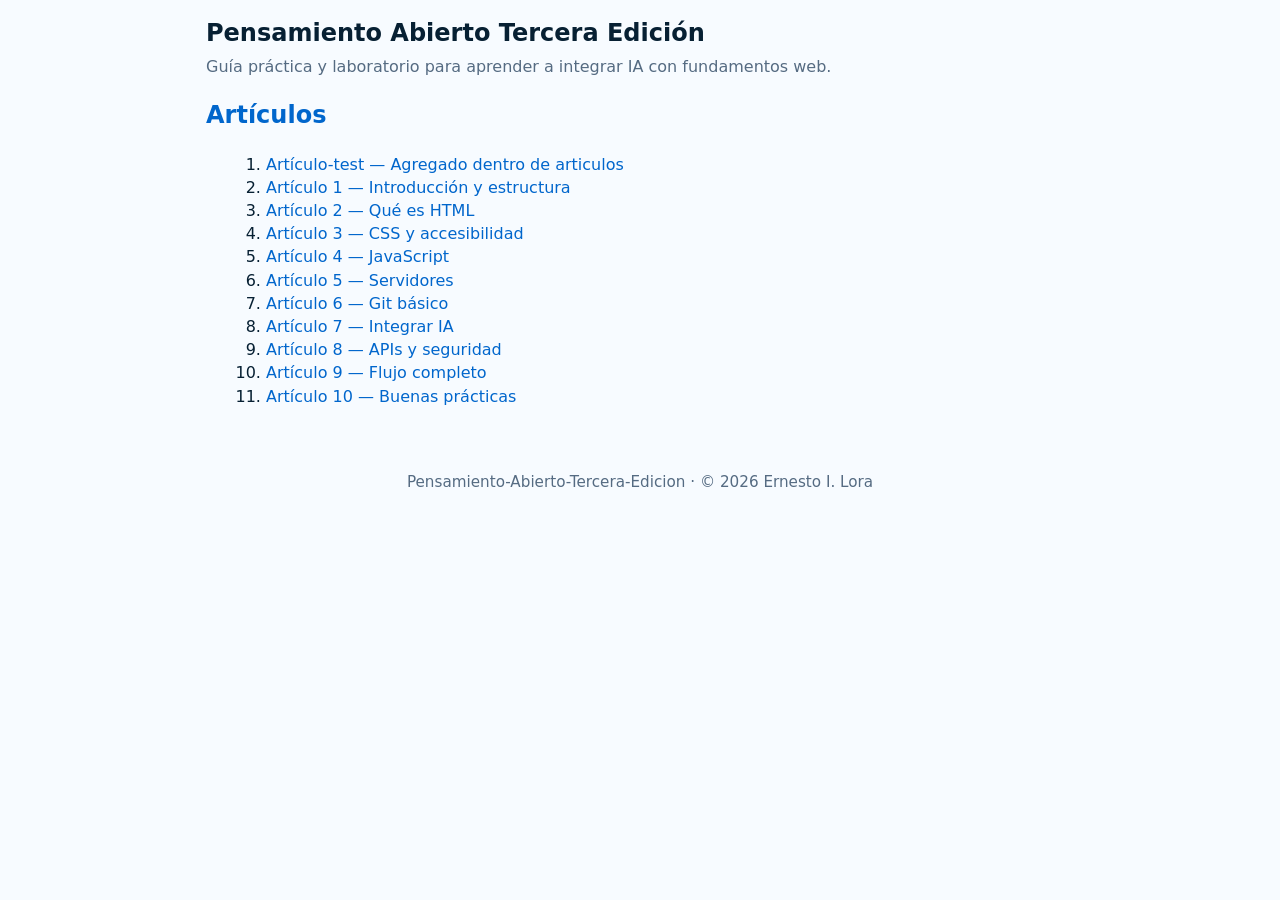
==== index.html @ 93576ebe "PrimeroLocal" ====
<!DOCTYPE html>
<html lang="es">
<head>
  <meta charset="utf-8">
  <meta name="viewport" content="width=device-width,initial-scale=1">
  <title>Pensamiento Abierto Tercera Edición</title>
  <link rel="stylesheet" href="css/estilo.css">
</head>
<body>
  <header class="site-header">
    <h1>Pensamiento Abierto Tercera Edición</h1>
    <p class="lead">Guía práctica y laboratorio para aprender a integrar IA con fundamentos web.</p>
  </header>

  <main class="container">
    <h2>Artículos</h2>
    <ol>
      <li><a href="articulos/articulo-test.html">Artículo-test — Agregado dentro de articulos</a></li>
      <li><a href="articulos/articulo1.html">Artículo 1 — Introducción y estructura</a></li>
      <li><a href="articulos/articulo2.html">Artículo 2 — Qué es HTML</a></li>
      <li><a href="articulos/articulo3.html">Artículo 3 — CSS y accesibilidad</a></li>
      <li><a href="articulos/articulo4.html">Artículo 4 — JavaScript</a></li>
      <li><a href="articulos/articulo5.html">Artículo 5 — Servidores</a></li>
      <li><a href="articulos/articulo6.html">Artículo 6 — Git básico</a></li>
      <li><a href="articulos/articulo7.html">Artículo 7 — Integrar IA</a></li>
      <li><a href="articulos/articulo8.html">Artículo 8 — APIs y seguridad</a></li>
      <li><a href="articulos/articulo9.html">Artículo 9 — Flujo completo</a></li>
      <li><a href="articulos/articulo10.html">Artículo 10 — Buenas prácticas</a></li>
    </ol>
  </main>

  <footer class="site-footer">
    <p>Pensamiento-Abierto-Tercera-Edicion · © 2026 Ernesto I. Lora</p>
  </footer>
</body>
</html>
---- css/estilo.css ----
/* css/estilo.css */
:root{
  --bg:#f7fbff;
  --card:#ffffff;
  --text:#072033;
  --muted:#556b82;
  --accent:#0066cc;
}

*{box-sizing:border-box}
body{
  margin:0;
  font-family:system-ui, -apple-system, "Segoe UI", Roboto, "Helvetica Neue", Arial;
  background:var(--bg);
  color:var(--text);
  line-height:1.45;
}

.container{max-width:900px;margin:1.25rem auto;padding:0 1rem}
.site-header{max-width:900px;margin:1rem auto;padding:0 1rem}
.site-header h1{margin:0 0 .25rem 0;font-size:1.5rem}
.lead{color:var(--muted);margin:0 0 1rem 0}

h2{color:var(--accent);margin-top:1.25rem}
ul,ol{margin-left:1.25rem}

.site-footer{max-width:900px;margin:2rem auto;padding:1rem;color:var(--muted);font-size:0.95rem;text-align:center}
a{color:var(--accent);text-decoration:none}
a:hover{text-decoration:underline}

/* Comentarios list */
#lista-publicados{list-style:none;padding:0;margin:0}
#lista-publicados li{background:var(--card);border:1px solid #e6e9ee;padding:0.75rem;border-radius:6px;margin-bottom:0.6rem}
.comentario-meta{font-size:0.95rem;color:var(--muted)}
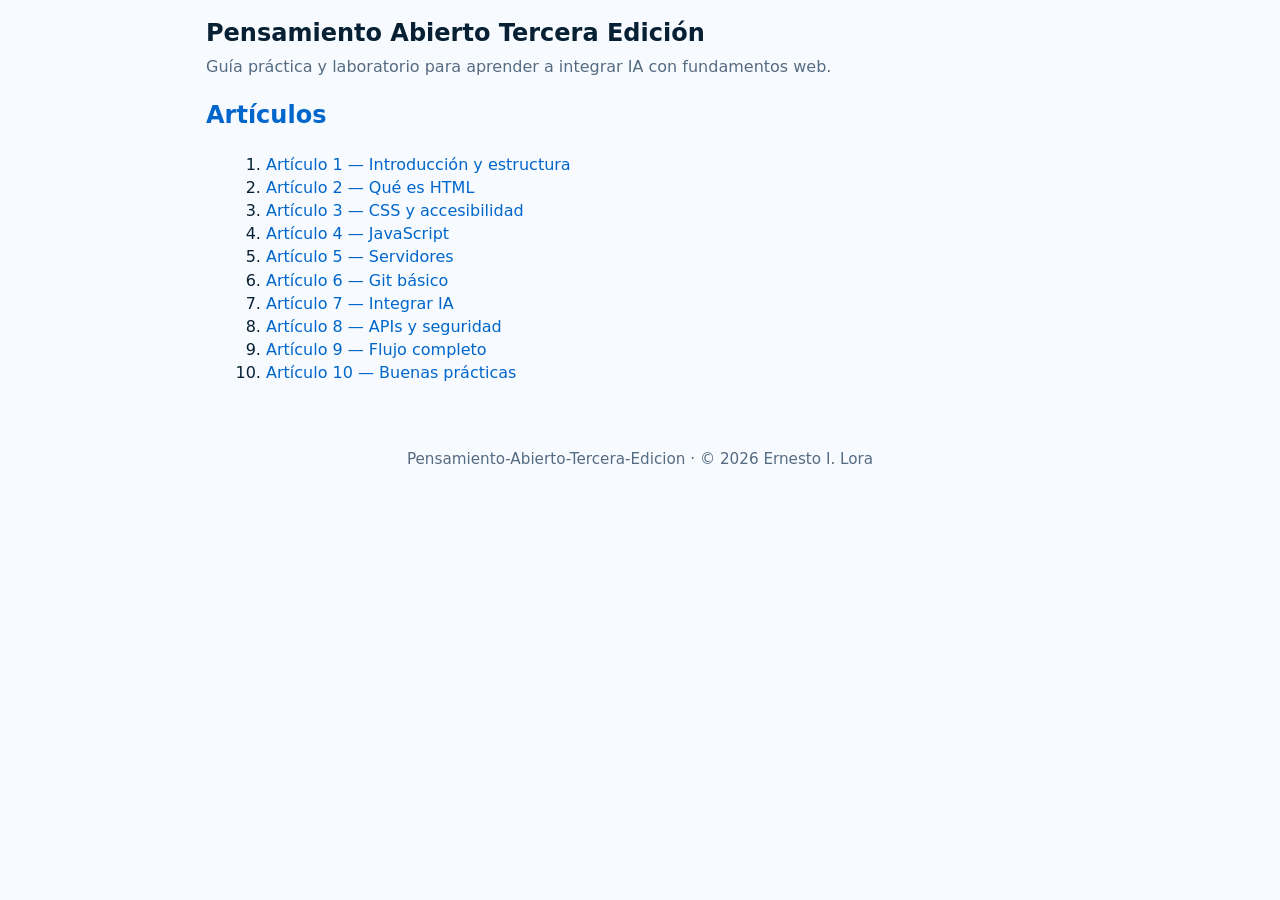
==== commit d8b37bae: "favicon-ejercicios" ====
--- a/index.html
+++ b/index.html
@@ -5,6 +5,8 @@
   <meta name="viewport" content="width=device-width,initial-scale=1">
   <title>Pensamiento Abierto Tercera Edición</title>
   <link rel="stylesheet" href="css/estilo.css">
+  <link rel="stylesheet" href="css/footer.css">
+  <link rel="icon" type="image/x-icon" href="/favicon.ico">
 </head>
 <body>
   <header class="site-header">
@@ -15,7 +17,6 @@
   <main class="container">
     <h2>Artículos</h2>
     <ol>
-      <li><a href="articulos/articulo-test.html">Artículo-test — Agregado dentro de articulos</a></li>
       <li><a href="articulos/articulo1.html">Artículo 1 — Introducción y estructura</a></li>
       <li><a href="articulos/articulo2.html">Artículo 2 — Qué es HTML</a></li>
       <li><a href="articulos/articulo3.html">Artículo 3 — CSS y accesibilidad</a></li>
@@ -34,4 +35,3 @@
   </footer>
 </body>
 </html>
-
--- a/css/estilo.css
+++ b/css/estilo.css
@@ -1,4 +1,3 @@
-/* css/estilo.css */
 :root{
   --bg:#f7fbff;
   --card:#ffffff;
@@ -32,4 +31,3 @@
 #lista-publicados{list-style:none;padding:0;margin:0}
 #lista-publicados li{background:var(--card);border:1px solid #e6e9ee;padding:0.75rem;border-radius:6px;margin-bottom:0.6rem}
 .comentario-meta{font-size:0.95rem;color:var(--muted)}
-
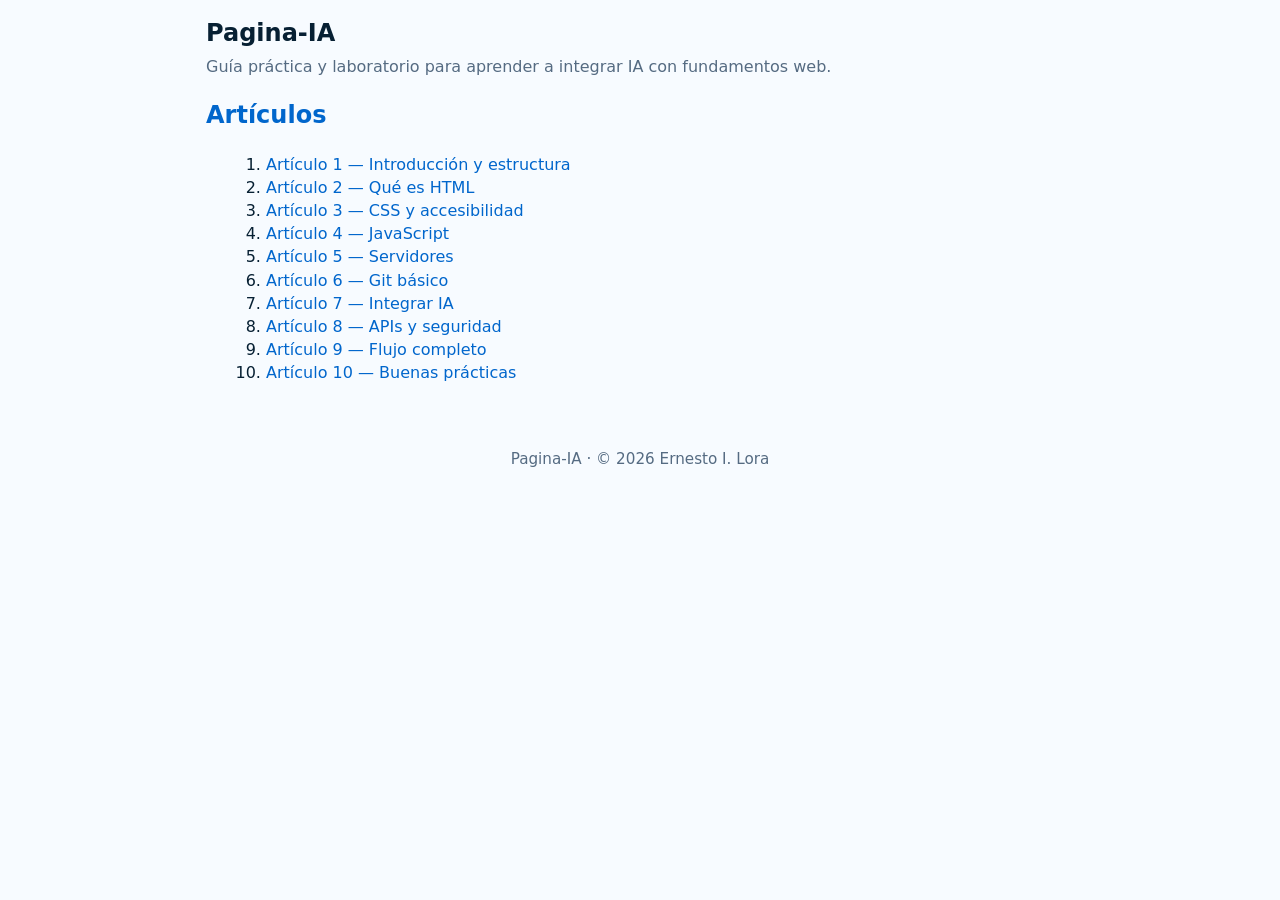
==== commit 5aa8fc98: "Proyecto-Original" ====
--- a/index.html
+++ b/index.html
@@ -3,14 +3,12 @@
 <head>
   <meta charset="utf-8">
   <meta name="viewport" content="width=device-width,initial-scale=1">
-  <title>Pensamiento Abierto Tercera Edición</title>
+  <title>Pagina-IA</title>
   <link rel="stylesheet" href="css/estilo.css">
-  <link rel="stylesheet" href="css/footer.css">
-  <link rel="icon" type="image/x-icon" href="/favicon.ico">
 </head>
 <body>
   <header class="site-header">
-    <h1>Pensamiento Abierto Tercera Edición</h1>
+    <h1>Pagina-IA</h1>
     <p class="lead">Guía práctica y laboratorio para aprender a integrar IA con fundamentos web.</p>
   </header>
 
@@ -31,7 +29,7 @@
   </main>
 
   <footer class="site-footer">
-    <p>Pensamiento-Abierto-Tercera-Edicion · © 2026 Ernesto I. Lora</p>
+    <p>Pagina-IA · © 2026 Ernesto I. Lora</p>
   </footer>
 </body>
 </html>
--- a/css/estilo.css
+++ b/css/estilo.css
@@ -1,3 +1,4 @@
+/* css/estilo.css */
 :root{
   --bg:#f7fbff;
   --card:#ffffff;
